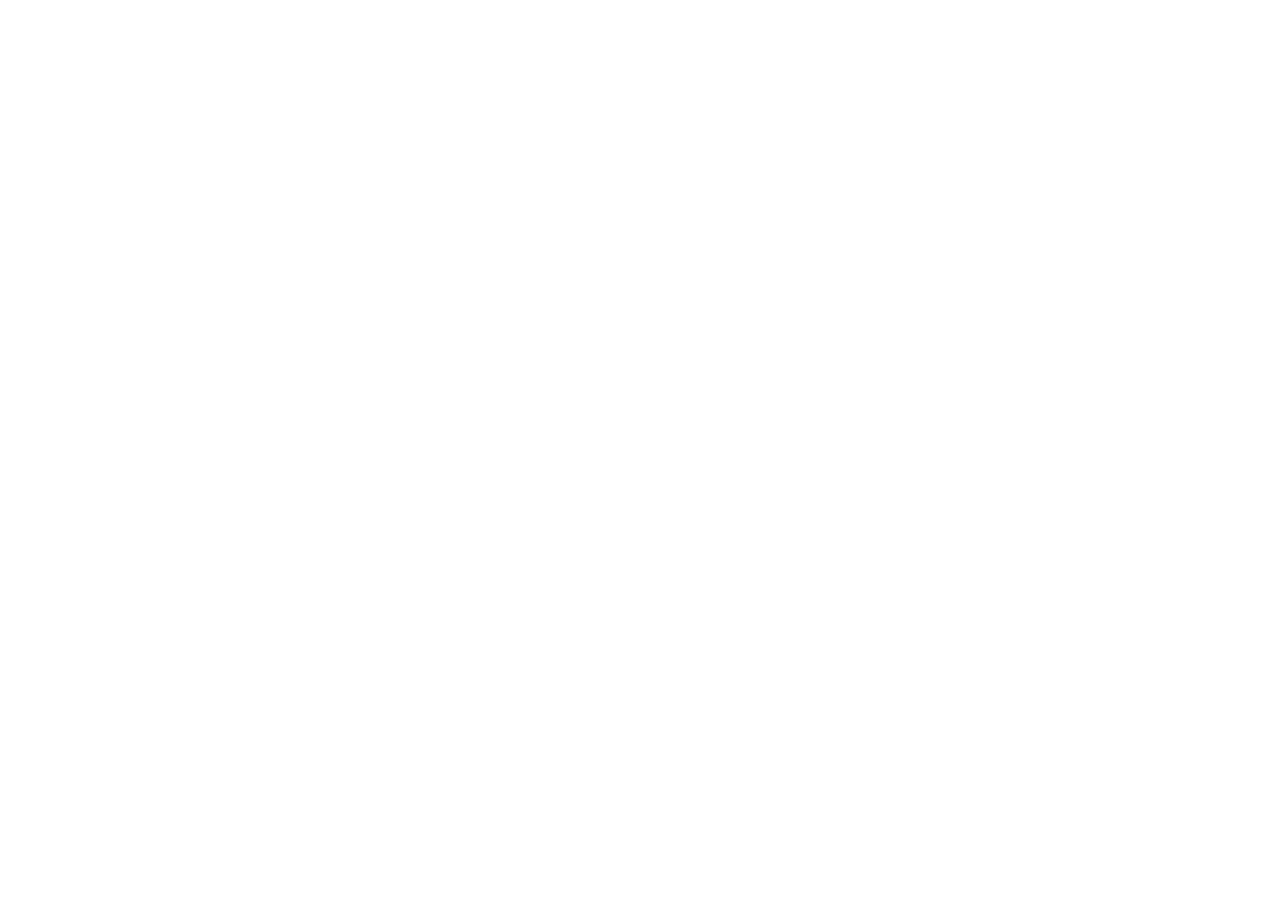
==== Lessons/index.html @ 8f1df0b8 "operators" ====
<!DOCTYPE html>
<html lang="en">
<head>
    <meta charset="UTF-8">
    <meta name="viewport" content="width=device-width, initial-scale=1.0">
    <title>Document</title>
    <link href="style.css"  rel="stylesheet" >

</head>
<body>
    

<script src="script.js"></script>
</body>
</html>
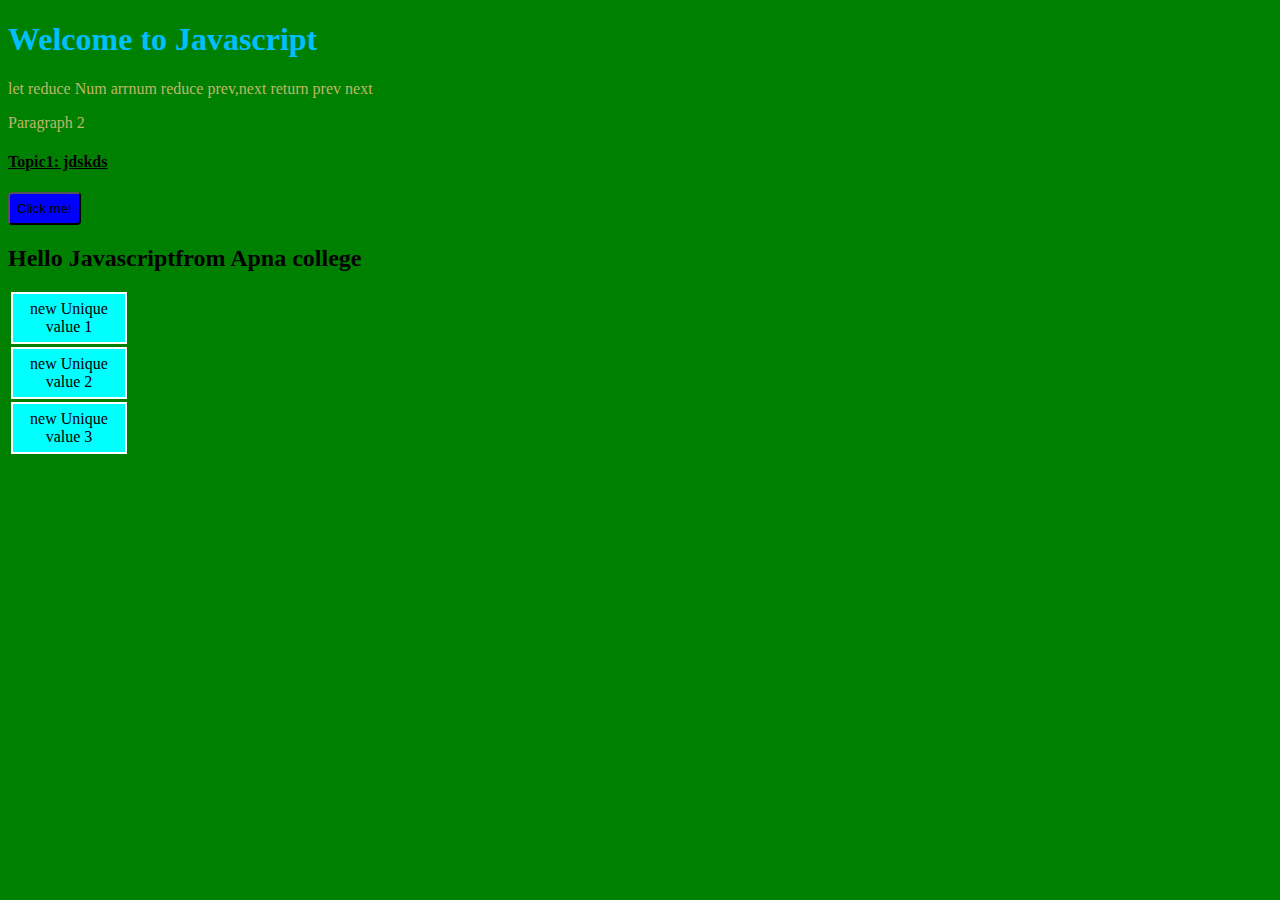
==== commit a02011ae: "document object method 1" ====
--- a/Lessons/index.html
+++ b/Lessons/index.html
@@ -8,8 +8,19 @@
 
 </head>
 <body>
-    
+    <div id="main">
+        <h1 id="heading" class="heading-class">Welcome to Javascript</h1>
+        <p id="heading2" class="heading-class">let reduce Num arrnum reduce prev,next return prev next</p>
+        <p id="heading2" class="heading-class">Paragraph 2</p>
+        
+        <h4>Topic1: jdskds</h4>
+         <button id="myId">Click me!</button>   
+    </div>
 
+    <h2>Hello Javascript</h2>
+    <div class="box">first div</div>
+    <div class="box">second div</div>
+    <div class="box">third div</div>
 <script src="script.js"></script>
 </body>
 </html>--- a/Lessons/style.css
+++ b/Lessons/style.css
@@ -0,0 +1,26 @@
+body {
+    background: green;
+}
+h1{
+    color:deepskyblue;
+}
+p{
+    color:darkkhaki ;
+}
+button{
+    background-color: blue;
+    border-radius: 4px;
+    border-width: 2px;
+    padding: 7px;
+}
+h4{
+    text-decoration: underline;
+}
+.box{
+    width: 100px;
+    border: 2px solid white;
+    padding: 6px;
+    margin: 3px;
+    background-color: cyan;
+    text-align: center;
+}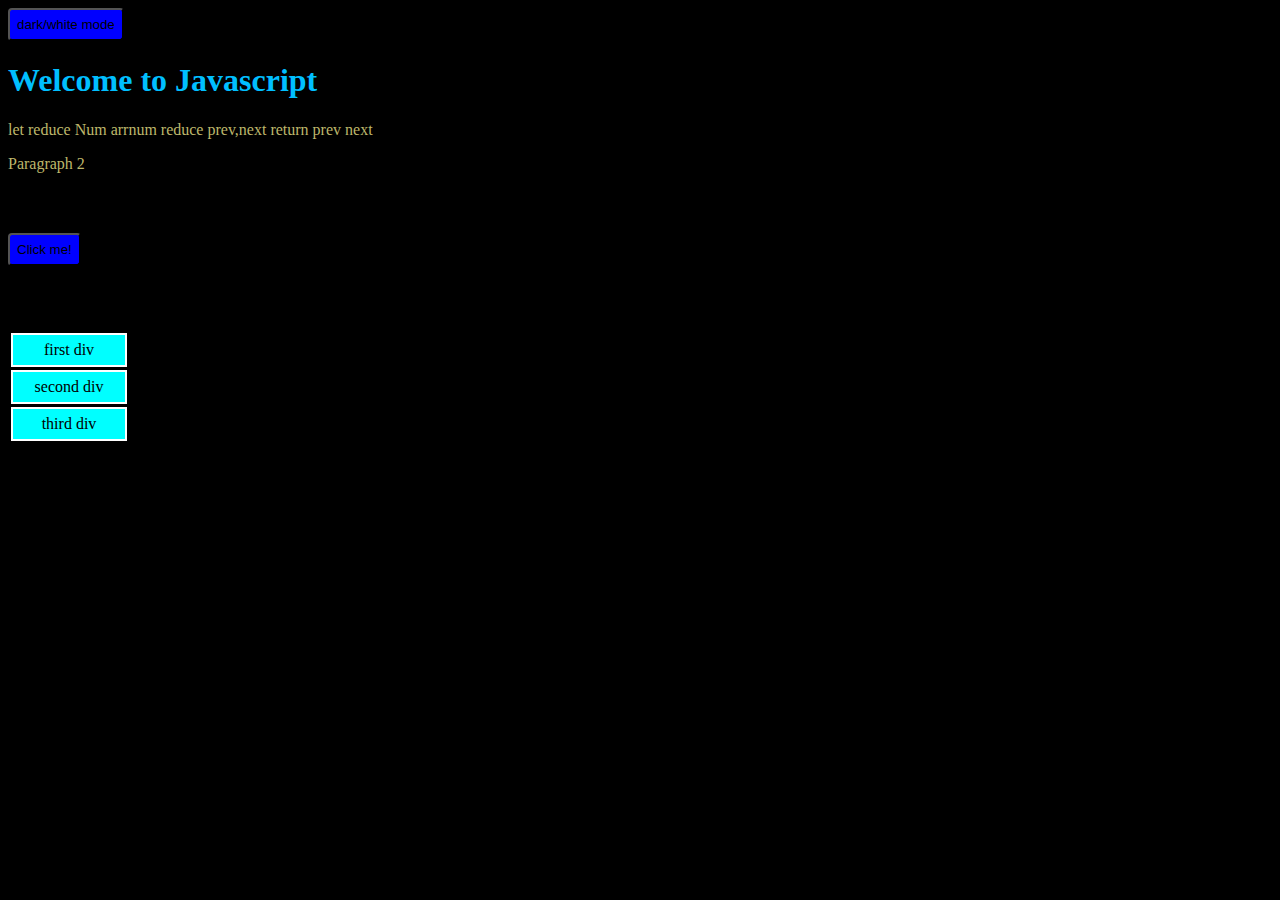
==== commit e670f887: "document object method 2 and Events" ====
--- a/Lessons/index.html
+++ b/Lessons/index.html
@@ -9,12 +9,13 @@
 </head>
 <body>
     <div id="main">
+        <button id="mode" >dark/white mode</button>
         <h1 id="heading" class="heading-class">Welcome to Javascript</h1>
         <p id="heading2" class="heading-class">let reduce Num arrnum reduce prev,next return prev next</p>
         <p id="heading2" class="heading-class">Paragraph 2</p>
         
-        <h4>Topic1: jdskds</h4>
-         <button id="myId">Click me!</button>   
+        <h4 class="h4">Topic1: jdskds</h4>
+         <button id="myId" class="button">Click me!</button>   
     </div>
 
     <h2>Hello Javascript</h2>
--- a/Lessons/style.css
+++ b/Lessons/style.css
@@ -1,5 +1,5 @@
 body {
-    background: green;
+    background: black;
 }
 h1{
     color:deepskyblue;
@@ -13,8 +13,12 @@
     border-width: 2px;
     padding: 7px;
 }
-h4{
+.h4{
     text-decoration: underline;
+}
+.heading4{
+    background-color: cadetblue;
+    width: 120px;
 }
 .box{
     width: 100px;
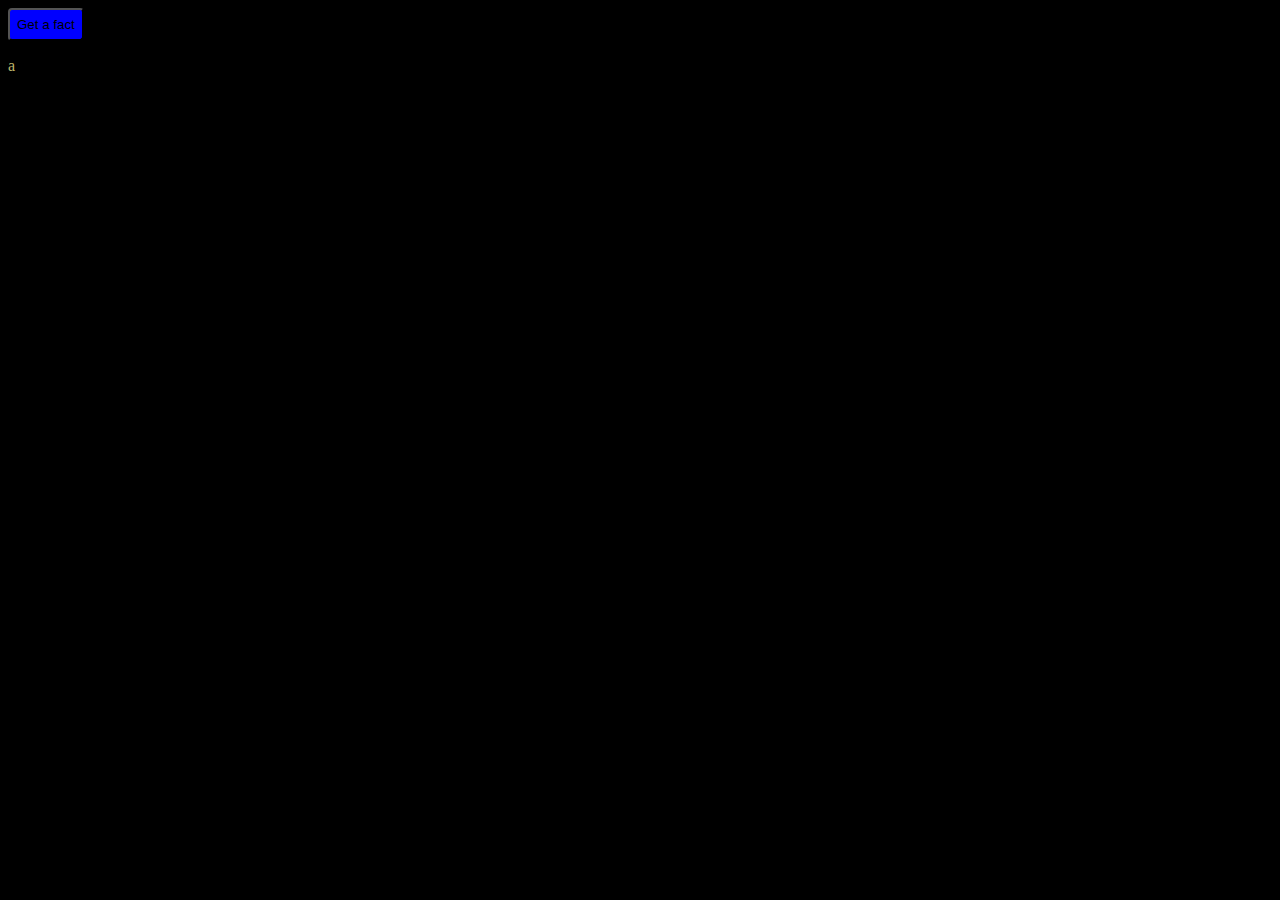
==== commit 12cd33c9: "API" ====
--- a/Lessons/index.html
+++ b/Lessons/index.html
@@ -8,7 +8,8 @@
 
 </head>
 <body>
-    <div id="main">
+  <!--
+     <div id="main">
         <button id="mode" >dark/white mode</button>
         <h1 id="heading" class="heading-class">Welcome to Javascript</h1>
         <p id="heading2" class="heading-class">let reduce Num arrnum reduce prev,next return prev next</p>
@@ -22,6 +23,9 @@
     <div class="box">first div</div>
     <div class="box">second div</div>
     <div class="box">third div</div>
+   -->
+<button id="getd">Get a fact</button>
+<p id="fact">a</p>
 <script src="script.js"></script>
 </body>
 </html>